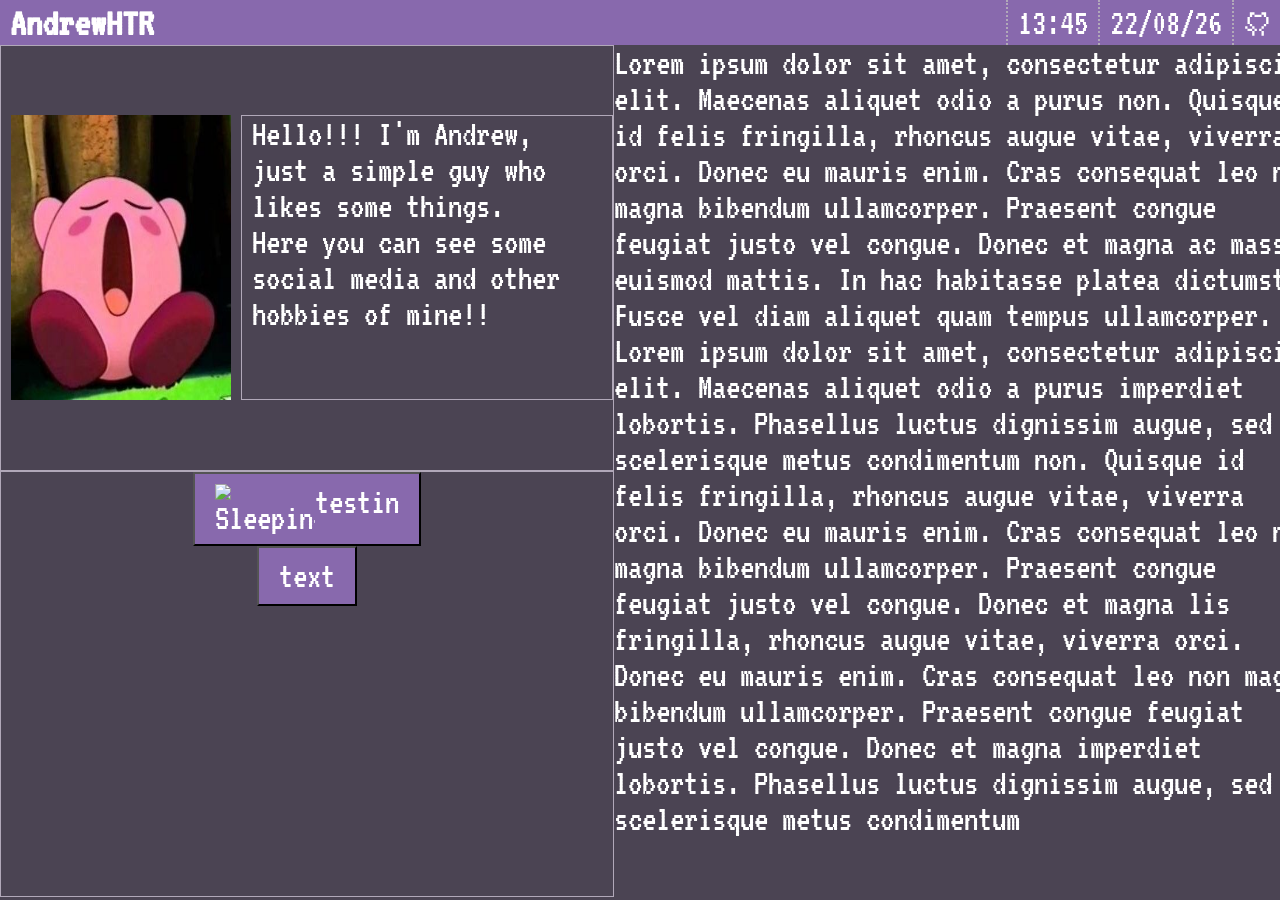
==== index.html @ adee2280 "First commit" ====
<!DOCTYPE html>
<html lang="pt-br">
<head>
    <meta charset="UTF-8">
    <meta name="viewport" content="width=device-width, initial-scale=1.0">
    <link rel="stylesheet" href="index.css">
    <script src="./js/changeIframe.js" async></script>
    <title>Document</title>
</head>
<body>
    <div class="container">
        <div id="navbar">
            <h1>AndrewHTR</h1>
            <div id="navbar-links">
                <div></div>
                <p>13:45</p>
                <div></div>
                <p>22/08/26</p>
                <div></div>
                <a href="https://github.com/AndrewHTR" target="_blank"><svg xmlns="http://www.w3.org/2000/svg" fill="currentColor" width="28" height="28" viewBox="0 0 24 24">
                    <path d="M5 2h4v2H7v2H5V2Zm0 10H3V6h2v6Zm2 2H5v-2h2v2Zm2 2v-2H7v2H3v-2H1v2h2v2h4v4h2v-4h2v-2H9Zm0 0v2H7v-2h2Zm6-12v2H9V4h6Zm4 2h-2V4h-2V2h4v4Zm0 6V6h2v6h-2Zm-2 2v-2h2v2h-2Zm-2 2v-2h2v2h-2Zm0 2h-2v-2h2v2Zm0 0h2v4h-2v-4Z"/>
                </svg></a>

            </div>
        </div>
        <div id="body">
            <div id="body-left">
                <div id="body-left-top">
                    <img src="./imgs/kirby.jpg" alt="Sleeping Kirby" width="230" height="285">
                    <div style="height: 285px; width: 390px; overflow: auto; border: 1px solid var(--diluted-accent-color);">
                        <p>Hello!!! I'm Andrew, just a simple guy who likes some things. <br>Here you can see some social media and other hobbies of mine!!</p>
                    </div>  
                </div>
                <div id="body-left-bottom">
                    <div id="body-left-bottom-buttons">
                        <button id="poemButton">
                            <img href="./imgs/kirby.jpg" alt="Sleeping Kirby" width="100" height="50">
                            <span>testin</span>
                        </button>
                        <button id="textButton">
                            <p>text</p>
                        </button>
                    </div>
                </div>
            </div>
            <div id="body-right">
                <div style="height: 95vh; width: 100%; overflow: auto;">
                    <iframe id="meuIframe" src="poems/poem.html" height="100%" width="710vw" style="border: none;"></iframe>

                </div>
            </div>
        </div>
    </div>
</body>
</html>
---- index.css ----
@import url('https://fonts.googleapis.com/css2?family=VT323&display=swap');

* {
    margin: 0;
    padding: 0;
    box-sizing: border-box;
}

:root {
    --accent-color: #8869AD;
    --diluted-accent-color: #B1A8B9;
    --bg-color: #4B4453;
    --text-color: #FFFFFF;
}

body {
    background-color: var(--bg-color);
    color: var(--text-color);
    font-family: 'VT323', monospace;
    font-style: normal;
}

.container {
    display: flex;
    flex-direction: column;
    width: 100%;
    min-height: 100vh;
}

#navbar {
    background-color: var(--accent-color);
    width: 100%;
    height: 5vh;
    display: flex;
    flex-direction: row;
    align-items: center;
    justify-content: space-between;
}

#navbar-links {
    display: flex;
    flex-direction: row;
    justify-content:space-evenly;
    padding-right: 0.59vw;
    gap: 10px;
    align-items: center;
    
}

#navbar-links div {
    min-height: 5vh;
    border-right: 2px dotted var(--diluted-accent-color);
}   

#navbar-links a {
    padding-top: 5px;
    color: var(--text-color);
}

#navbar-links a:visited {
    color: var(--text-color);
}

#navbar-links a:hover {
    color: var(--diluted-accent-color);
}
    
#body {
    display: flex;
    flex-direction: row;
    width: 100%;
    min-height: 100%;
}

#body-left {
    width: 48%;
    height: 100%;
}

#body-left-top {
    display: flex;
    flex-direction: row;
    min-width: 48vw;
    min-height: 47.3vh;
    justify-content: center;
    align-items: center;
    gap: 10px;
    border: 1px solid var(--diluted-accent-color);
}

#body-left-top div {
    padding-right: 25px;
}

#body-left-top div p {
    padding-left: 10px;
}

#body-left-top img {
    padding-left: 10px;
}

#body-left-bottom {
    height: 47.4vh;
    border: 1px solid var(--diluted-accent-color);
    align-items: center;
    justify-content: center;
}

#body-left-bottom-buttons {
    display: grid;
    place-items: center;
    justify-content: center;
}

#body-right div p {
    padding: 10px;
}

h1 {
    font-size: 40px;
    padding-left: 10px;

}

p {
    font-size: 36px;
}

button {
    display: flex;
    flex-direction: row;
    background-color: var(--accent-color);
    color: var(--text-color);
    padding: 10px 20px;
    font-family: 'VT323', monospace;
    font-size: 36px;
}
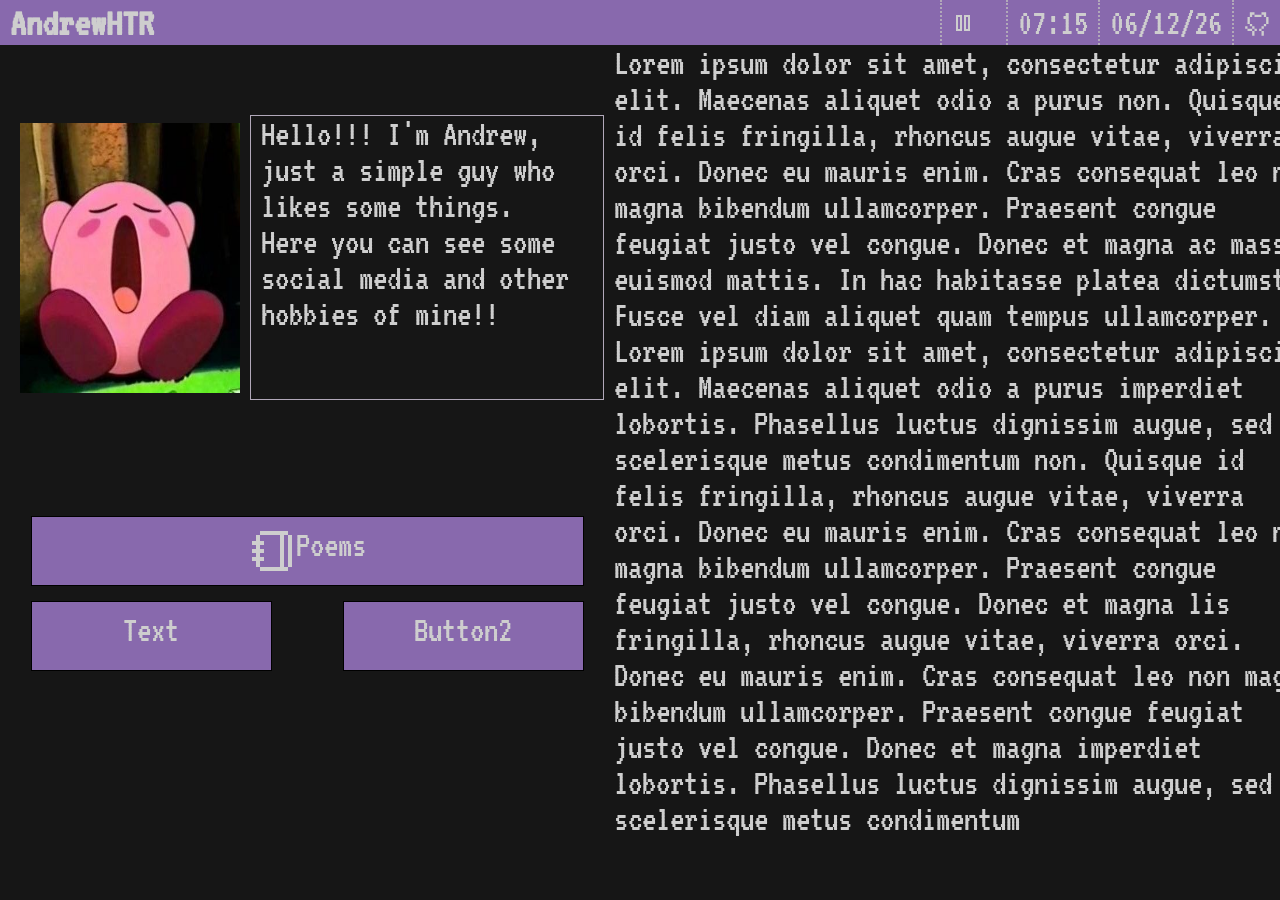
==== commit a1ee84e4: "Added javascript functions" ====
--- a/index.html
+++ b/index.html
@@ -5,7 +5,10 @@
     <meta name="viewport" content="width=device-width, initial-scale=1.0">
     <link rel="stylesheet" href="index.css">
     <script src="./js/changeIframe.js" async></script>
-    <title>Document</title>
+    <script src="./js/getTime.js" async></script>
+    <script src="./js/getDay.js" async></script>
+    <script src="./js/lastAPI.js" async></script>
+    <title>AndrewHTR</title>
 </head>
 <body>
     <div class="container">
@@ -13,9 +16,15 @@
             <h1>AndrewHTR</h1>
             <div id="navbar-links">
                 <div></div>
-                <p>13:45</p>
+                <svg xmlns="http://www.w3.org/2000/svg" fill="currentColor" viewBox="0 0 24 24" width="24" height="24">
+                    <path id="now-playing-icon" d="M10 20H4V4h6v16Zm8-16v16h-6V4h6Zm-4 2v12h2V6h-2ZM6 18h2V6H6v12Z"/>
+                </svg>
+                <p id="now-playing-name"></p>
+                <p id="now-playing-artist"></p>
                 <div></div>
-                <p>22/08/26</p>
+                <p id="clock"></p>
+                <div></div>
+                <p id="day"></p>
                 <div></div>
                 <a href="https://github.com/AndrewHTR" target="_blank"><svg xmlns="http://www.w3.org/2000/svg" fill="currentColor" width="28" height="28" viewBox="0 0 24 24">
                     <path d="M5 2h4v2H7v2H5V2Zm0 10H3V6h2v6Zm2 2H5v-2h2v2Zm2 2v-2H7v2H3v-2H1v2h2v2h4v4h2v-4h2v-2H9Zm0 0v2H7v-2h2Zm6-12v2H9V4h6Zm4 2h-2V4h-2V2h4v4Zm0 6V6h2v6h-2Zm-2 2v-2h2v2h-2Zm-2 2v-2h2v2h-2Zm0 2h-2v-2h2v2Zm0 0h2v4h-2v-4Z"/>
@@ -26,26 +35,33 @@
         <div id="body">
             <div id="body-left">
                 <div id="body-left-top">
-                    <img src="./imgs/kirby.jpg" alt="Sleeping Kirby" width="230" height="285">
-                    <div style="height: 285px; width: 390px; overflow: auto; border: 1px solid var(--diluted-accent-color);">
+                    <img src="./imgs/kirby.jpg" alt="Sleeping Kirby" width="230" height="270">
+                    <div style="height: 285px; width: 354px; overflow: auto; border: 1px solid var(--diluted-accent-color);">
                         <p>Hello!!! I'm Andrew, just a simple guy who likes some things. <br>Here you can see some social media and other hobbies of mine!!</p>
                     </div>  
                 </div>
                 <div id="body-left-bottom">
-                    <div id="body-left-bottom-buttons">
+                    <div>
                         <button id="poemButton">
-                            <img href="./imgs/kirby.jpg" alt="Sleeping Kirby" width="100" height="50">
-                            <span>testin</span>
+                            <svg xmlns="http://www.w3.org/2000/svg" fill="currentColor" width="48" height="48" viewBox="0 0 24 24">
+                                <path d="M20 22H6v-2h10V4H6V2h14v2h-2v16h2v2ZM6 7h2v2H6v2h2v2H6v2h2v2H6v3H4v-3H2v-2h2v-2H2v-2h2V9H2V7h2V4h2v3Zm16 13h-2V4h2v16Z"/>
+                            </svg>
+                            <p>Poems</p>
                         </button>
-                        <button id="textButton">
-                            <p>text</p>
-                        </button>
+                        <div id="body-left-bottom-buttons">
+                            <button id="textButton">
+                                <p>Text</p>
+                            </button>
+                            <button id="teste">
+                                <p>Button2</p>
+                            </button>
+                        </div>
                     </div>
                 </div>
             </div>
             <div id="body-right">
                 <div style="height: 95vh; width: 100%; overflow: auto;">
-                    <iframe id="meuIframe" src="poems/poem.html" height="100%" width="710vw" style="border: none;"></iframe>
+                    <iframe id="meuIframe" src="subpages/poems.html" height="100%" width="710vw" style="border: none;"></iframe>
 
                 </div>
             </div>
--- a/index.css
+++ b/index.css
@@ -9,8 +9,8 @@
 :root {
     --accent-color: #8869AD;
     --diluted-accent-color: #B1A8B9;
-    --bg-color: #4B4453;
-    --text-color: #FFFFFF;
+    --bg-color: rgb(22, 22, 22);
+    --text-color: rgb(206, 206, 206);
 }
 
 body {
@@ -85,7 +85,6 @@
     justify-content: center;
     align-items: center;
     gap: 10px;
-    border: 1px solid var(--diluted-accent-color);
 }
 
 #body-left-top div {
@@ -101,15 +100,42 @@
 }
 
 #body-left-bottom {
+    display: flex;
+    flex-direction: column;
+    width: 100%;
     height: 47.4vh;
-    border: 1px solid var(--diluted-accent-color);
+    padding-top: 5vh;
     align-items: center;
+}
+
+#body-left-bottom div {
+    width: 100%;
+}
+
+#body-left-bottom div:first-of-type {
+    gap: 10px;
+}
+
+#body-left-bottom-buttons {
+    display: flex;
+    flex-direction: row;
+    width: 100%;
+    justify-content: space-evenly;
+    gap: 10px;
+    padding-top: 15px;
+}
+
+#poemButton {
+    width: 90%;
+    height: 70px;
+    margin: 0 auto;
     justify-content: center;
 }
 
-#body-left-bottom-buttons {
-    display: grid;
-    place-items: center;
+#textButton, #teste {
+    width: 39.2%;
+    height: 70px;
+    margin: 0 auto;
     justify-content: center;
 }
 
@@ -132,7 +158,13 @@
     flex-direction: row;
     background-color: var(--accent-color);
     color: var(--text-color);
+    border: 1px solid black;
     padding: 10px 20px;
     font-family: 'VT323', monospace;
     font-size: 36px;
+}
+
+button:hover {
+    background-color: var(--diluted-accent-color);
+    cursor: pointer;
 }
